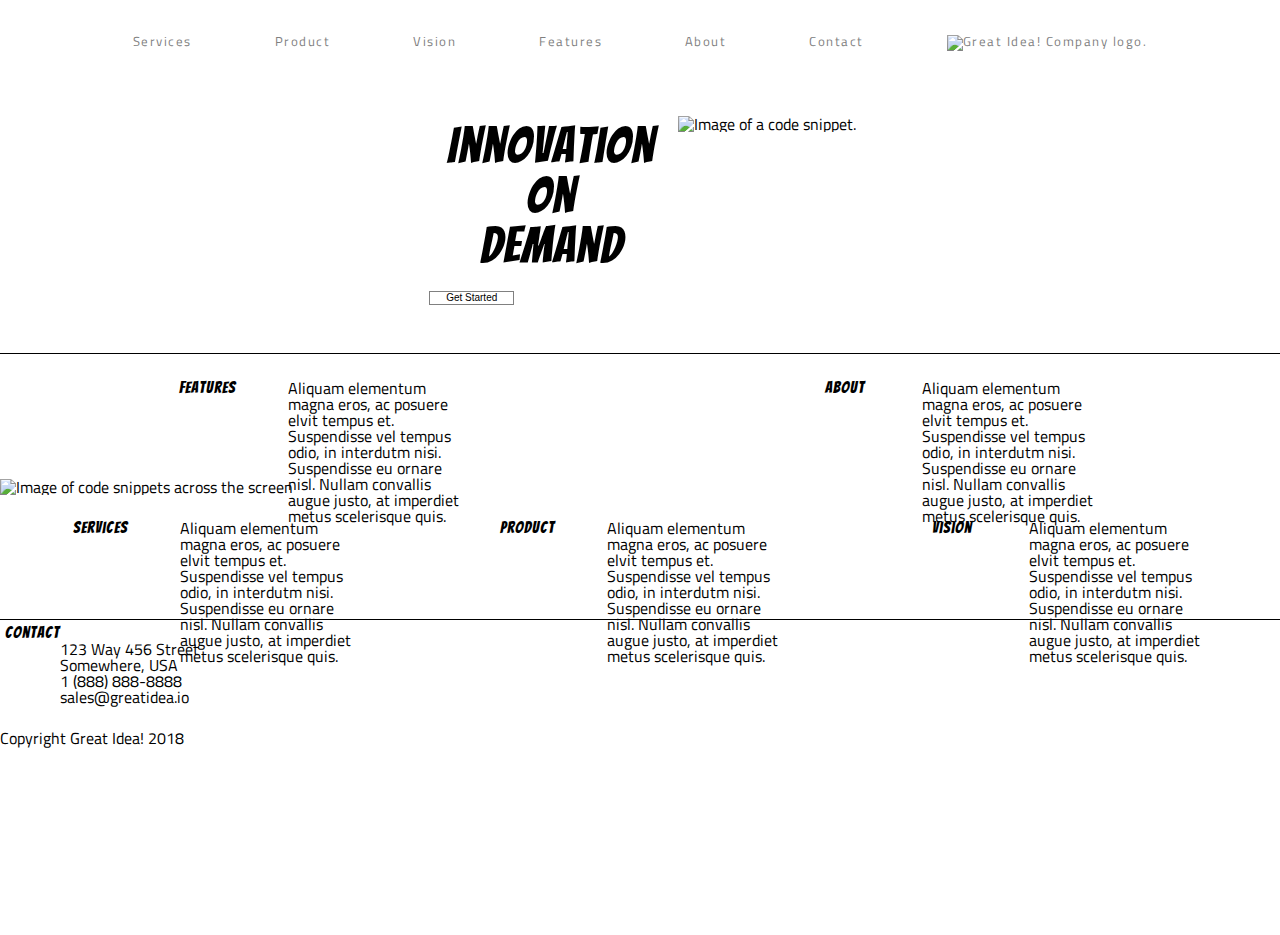
==== great-idea/index.html @ c8e57295 "draft" ====
<!doctype html>

<html lang="en">
<head>
  <meta charset="utf-8">

  <title>Great Idea!</title>

  <link href="https://fonts.googleapis.com/css?family=Bangers|Titillium+Web" rel="stylesheet">
  <link rel="stylesheet" href="css/index.css">

  <!--[if lt IE 9]>
    <script src="https://cdnjs.cloudflare.com/ajax/libs/html5shiv/3.7.3/html5shiv.js"></script>
  <![endif]-->
</head>
  <body>
    <header id="home"> 
      <nav>
        <a href="#services">Services</a>
        <a href="#Product">Product</a>
        <a href="#Vision">Vision</a>
        <a href="#Features">Features</a>
        <a href="#About">About</a>
        <a href="#Contact">Contact</a>
        <a href="#Home"><img class="logo" src="img/logo.png" alt="Great Idea! Company logo."></nav></a>
      </nav> 

    </header>
  <section class="whole"></section>
    <section class="top-page">  
      <div class="box">
        <h1 class="main-heading">
          <span>Innovation</span>
          <span>On</span>
          <span>Demand</span> 
        </h1>

        <button>Get Started</button>
      </div> 
    
      <img class="headerimg"src="img/header-img.png" alt="Image of a code snippet.">
    </section>

  <section class="above">
    <div class="t Features">
     <h2>Features</h2>
      <p>Aliquam elementum magna eros, ac posuere elvit tempus et. Suspendisse vel tempus odio, in interdutm nisi. Suspendisse eu ornare nisl. Nullam convallis augue justo, at imperdiet metus scelerisque quis.</p>
    </div>

    <div class="t About">
      <h2>About</h2>
      <p>Aliquam elementum magna eros, ac posuere elvit tempus et. Suspendisse vel tempus odio, in interdutm nisi. Suspendisse eu ornare nisl. Nullam convallis augue justo, at imperdiet metus scelerisque quis.</p>
    </div>
  </section>

  <img class="middle-img" src="img/mid-page-accent.jpg" alt="Image of code snippets across the screen">
 
  <section class="below">
    <div class="t Services">
      <h2>Services</h2>
      <p>Aliquam elementum magna eros, ac posuere elvit tempus et. Suspendisse vel tempus odio, in interdutm nisi. Suspendisse eu ornare nisl. Nullam convallis augue justo, at imperdiet metus scelerisque quis.</p>
    </div>

    <div class="t Product">
      <h2>Product</h2>
      <p>Aliquam elementum magna eros, ac posuere elvit tempus et. Suspendisse vel tempus odio, in interdutm nisi. Suspendisse eu ornare nisl. Nullam convallis augue justo, at imperdiet metus scelerisque quis.</p>
    </div>

    <div class="t Vision">
      <h2>Vision</h2>
      <p>Aliquam elementum magna eros, ac posuere elvit tempus et. Suspendisse vel tempus odio, in interdutm nisi. Suspendisse eu ornare nisl. Nullam convallis augue justo, at imperdiet metus scelerisque quis.</p>
    </div>
  </section>

 <div class="Contact"> 
    <h2>Contact</h2><br>
    123 Way 456 Street<br>
    Somewhere, USA<br>
    1 (888) 888-8888<br>
    sales@greatidea.io
</div>
  <footer>
    Copyright Great Idea! 2018
  </footer>  
  
  </body>
</html></section>
---- great-idea/css/index.css ----
/* http://meyerweb.com/eric/tools/css/reset/ 
   v2.0 | 20110126
   License: none (public domain)
*/

html,
body,
div,
span,
applet,
object,
iframe,
h1,
h2,
h3,
h4,
h5,
h6,
p,
blockquote,
pre,
a,
abbr,
acronym,
address,
big,
cite,
code,
del,
dfn,
em,
img,
ins,
kbd,
q,
s,
samp,
small,
strike,
strong,
sub,
sup,
tt,
var,
b,
u,
i,
center,
dl,
dt,
dd,
ol,
ul,
li,
fieldset,
form,
label,
legend,
table,
caption,
tbody,
tfoot,
thead,
tr,
th,
td,
article,
aside,
canvas,
details,
embed,
figure,
figcaption,
footer,
header,
hgroup,
menu,
nav,
output,
ruby,
section,
summary,
time,
mark,
audio,
video {
	margin: 0;
	padding: 0;
	border: 0;
	font-size: 100%;
	font: inherit;
	vertical-align: baseline;
}
/* HTML5 display-role reset for older browsers */
article,
aside,
details,
figcaption,
figure,
footer,
header,
hgroup,
menu,
nav,
section {
	display: block;
}
body {
	line-height: 1;
}
ol,
ul {
	list-style: none;
}
blockquote,
q {
	quotes: none;
}
blockquote:before,
blockquote:after,
q:before,
q:after {
	content: "";
	content: none;
}
table {
	border-collapse: collapse;
	border-spacing: 0;
}

/* Set every element's box-sizing to border-box */
* {
	box-sizing: border-box;
}

html,
body {
	height: 100%;
	font-family: "Titillium Web", sans-serif;
}

h1,
h2,
h3,
h4,
h5 {
	font-family: "Bangers", cursive;
	letter-spacing: 1px;
	margin-bottom: 15px;
}

body {
	line-height: 1;
}
ol,
ul {
	list-style: none;
}
blockquote,
q {
	quotes: none;
}
blockquote:before,
blockquote:after,
q:before,
q:after {
	content: "";
	content: none;
}
table {
	border-collapse: collapse;
	border-spacing: 0;
}

/* Set every element's box-sizing to border-box */
* {
	box-sizing: border-box;
}

html,
body {
	height: 100%;
	font-family: "Titillium Web", sans-serif;
}

h1,
h2,
h3,
h4,
h5 {
	font-family: "Bangers", cursive;
	letter-spacing: 1px;
	margin-bottom: 15px;
}

/* Your code starts here! */

* {
	box-sizing: border-box;
	padding: 10;
	margin: 0;
	border: 1px solid grey;
}

header nav {
	display: flex;
	justify-content: space-evenly;
	color: lightgray;
	margin: 35px 60px 60px;
	text-align: center;
}
nav a {
	text-decoration: none;
	color: grey;
	font-size: 13px;
	letter-spacing: 1.5px;
	margin-left: 10px;
	margin-right: 10px;
}
nav a:hover {
	/*styles are applied when a user hovers over this element*/
	color: #4682b4;
	text-decoration: overline;
}

.top-page {
	display: flex;
	flex-grow: 2;
	margin-bottom: 3%;
	padding: 5px;
	justify-content: center;
}

.box {
	display: flex;
	flex-direction: column;
	width: 20%;
	justify-content: flex-end;
	padding: 5px;
	text-align: center;
}

.main-heading {
	display: flex;
	flex-direction: column;
}
button {
	background-color: white !important;
	color: black;
	width: 35%;
	height: 10%;
	padding: 0.5px;
	font-size: 10px;
	margin-top: 2%;
}

h1 {
	font-size: 50px;
	color: black;
	display: flex;
	flex-wrap: wrap;
}

.headerimg {
	display: flex;
	height: 35%;
	width: auto;
}

.above {
	display: flex;
	flex-wrap: wrap;
	justify-content: space-evenly;
	width: 100%;
	height: 100px;
	margin: auto;
	padding-top: 2%;
	padding-bottom: 2%;
	border-top: 1px solid black;
}

.t {
	display: flex;
	flex-wrap: wrap;
	justify-content: space-evenly;
	width: 30%; /* Or whatever */
	height: inherit; /* Or whatever */
	margin: auto; /* Magic! */
}

p {
	display: flex;

	width: 45%;
	flex-wrap: wrap;
	justify-content: space-around;
}

.div {
	display: flex;
}

.middle-img {
	padding-top: 2%;
	padding-bottom: 2%;
	width: 100%;
}

.below {
	display: flex;
	flex-wrap: wrap;
	justify-content: space-evenly;
	height: 100px;
	margin: auto;
	border-bottom: 1px solid black;
}

.Contact {
	display: flex;
	width: 40%;
	height: 100px;
	margin-bottom: 10px;
	padding: 5px;
}
.whole {
	display: flex;
}

.parent {
	display: flex;
	justify-content: space-evenly;
	flex-wrap: wrap;
	align-content: stretch;
}

.boxy {
	display: flex;
	flex-direction: column;
	margin: 1.5%;
	height: 20%;
	width: 45%;
	background: rgb(204, 200, 200);
	border: 1px solid black;
	font-size: fill;
}

.services-header-img {
	width: 100%;
}

.services-head {
	display: flex;
	flex-wrap: wrap;
	flex-direction: column;
	align-content: center;
}
.special {
	width: 100%;
	padding-bottom: 1%;
	border-bottom: 1px solid black;
}

.h2 {
	padding-top: 2%;
}

.services-info-img {
	width: 40%;
}
.end {
	display: flex;
	flex-direction: row;
	justify-content: center;
}
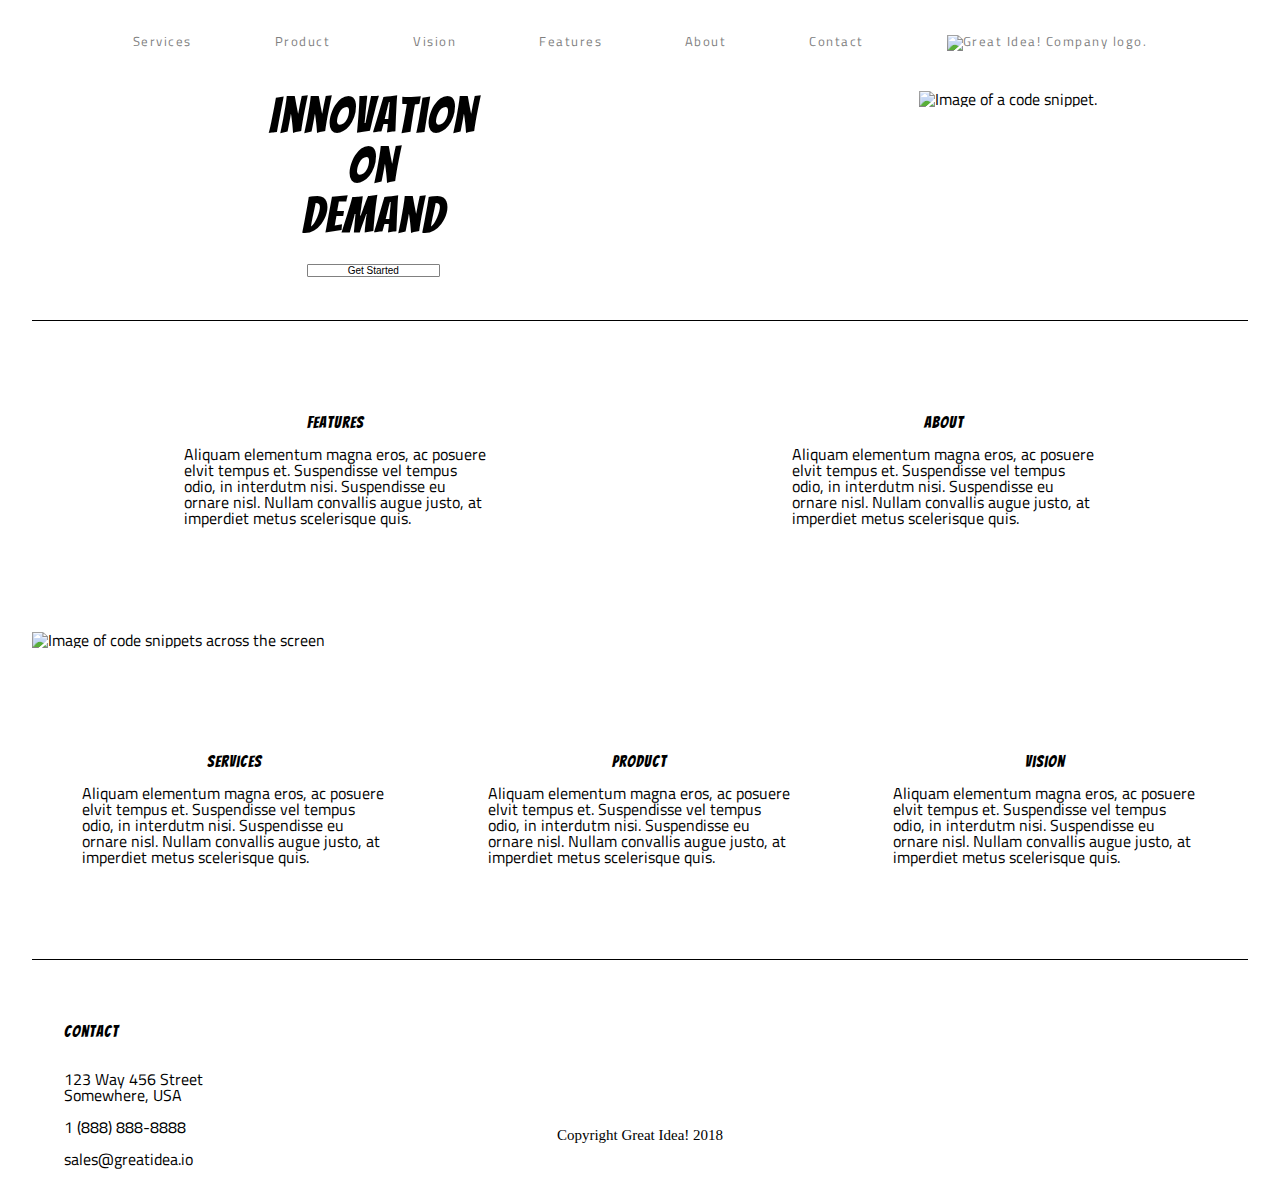
==== commit 237613e4: "updates and such" ====
--- a/great-idea/index.html
+++ b/great-idea/index.html
@@ -16,32 +16,32 @@
   <body>
     <header id="home"> 
       <nav>
-        <a href="#services">Services</a>
+        <a href="services.html">Services</a>
         <a href="#Product">Product</a>
         <a href="#Vision">Vision</a>
         <a href="#Features">Features</a>
         <a href="#About">About</a>
         <a href="#Contact">Contact</a>
-        <a href="#Home"><img class="logo" src="img/logo.png" alt="Great Idea! Company logo."></nav></a>
+        <a href="index.html"><img class="logo" src="img/logo.png" alt="Great Idea! Company logo."></nav></a>
       </nav> 
 
     </header>
-  <section class="whole"></section>
+  
     <section class="top-page">  
       <div class="box">
         <h1 class="main-heading">
-          <span>Innovation</span>
-          <span>On</span>
-          <span>Demand</span> 
+          Innovation<br>
+          On<br>
+          Demand
         </h1>
 
-        <button>Get Started</button>
+        <button class ="first">Get Started</button>
       </div> 
     
       <img class="headerimg"src="img/header-img.png" alt="Image of a code snippet.">
     </section>
-
-  <section class="above">
+<section class="above1">
+  <div class="above">
     <div class="t Features">
      <h2>Features</h2>
       <p>Aliquam elementum magna eros, ac posuere elvit tempus et. Suspendisse vel tempus odio, in interdutm nisi. Suspendisse eu ornare nisl. Nullam convallis augue justo, at imperdiet metus scelerisque quis.</p>
@@ -51,11 +51,13 @@
       <h2>About</h2>
       <p>Aliquam elementum magna eros, ac posuere elvit tempus et. Suspendisse vel tempus odio, in interdutm nisi. Suspendisse eu ornare nisl. Nullam convallis augue justo, at imperdiet metus scelerisque quis.</p>
     </div>
-  </section>
+  </div>
+  
 
   <img class="middle-img" src="img/mid-page-accent.jpg" alt="Image of code snippets across the screen">
- 
-  <section class="below">
+ </section>
+<section class="below1">
+  <div class="below">
     <div class="t Services">
       <h2>Services</h2>
       <p>Aliquam elementum magna eros, ac posuere elvit tempus et. Suspendisse vel tempus odio, in interdutm nisi. Suspendisse eu ornare nisl. Nullam convallis augue justo, at imperdiet metus scelerisque quis.</p>
@@ -69,19 +71,19 @@
     <div class="t Vision">
       <h2>Vision</h2>
       <p>Aliquam elementum magna eros, ac posuere elvit tempus et. Suspendisse vel tempus odio, in interdutm nisi. Suspendisse eu ornare nisl. Nullam convallis augue justo, at imperdiet metus scelerisque quis.</p>
-    </div>
+    </div></div>
   </section>
 
  <div class="Contact"> 
     <h2>Contact</h2><br>
     123 Way 456 Street<br>
-    Somewhere, USA<br>
-    1 (888) 888-8888<br>
-    sales@greatidea.io
+    Somewhere, USA<br><br>
+    1 (888) 888-8888<br><br>
+    sales@greatidea.io<br>
 </div>
   <footer>
     Copyright Great Idea! 2018
   </footer>  
-  
+  </section>
   </body>
-</html></section>+</html>--- a/great-idea/css/index.css
+++ b/great-idea/css/index.css
@@ -206,7 +206,7 @@
 	display: flex;
 	justify-content: space-evenly;
 	color: lightgray;
-	margin: 35px 60px 60px;
+	margin: 35px 60px ;
 	text-align: center;
 }
 nav a {
@@ -228,30 +228,43 @@
 	flex-grow: 2;
 	margin-bottom: 3%;
 	padding: 5px;
+	justify-content: space-around;
+
+}
+
+.box {
+	display: flex;
+	flex-direction: column;
+	width: 30%;
 	justify-content: center;
-}
-
-.box {
-	display: flex;
-	flex-direction: column;
-	width: 20%;
-	justify-content: flex-end;
-	padding: 5px;
+	align-items: center;
+
+}
+
+.main-heading {
+	display: flex;
+	flex-direction: column;
 	text-align: center;
 }
 
-.main-heading {
-	display: flex;
-	flex-direction: column;
-}
 button {
 	background-color: white !important;
 	color: black;
 	width: 35%;
 	height: 10%;
-	padding: 0.5px;
+	padding: 3px;
 	font-size: 10px;
+	border-radius: 12px;
 	margin-top: 2%;
+}
+.first{
+	background-color: white !important;
+	color: black;
+	width: 35%;
+	height: 10%;
+	padding: 0px;
+	font-size: 10px;
+	border-radius: 1px;
 }
 
 h1 {
@@ -272,37 +285,51 @@
 	flex-wrap: wrap;
 	justify-content: space-evenly;
 	width: 100%;
-	height: 100px;
+	height: 300px;
 	margin: auto;
 	padding-top: 2%;
 	padding-bottom: 2%;
 	border-top: 1px solid black;
 }
 
+.above1{
+	display: flex;
+		justify-content: space-evenly;
+		flex-wrap: wrap;
+		align-content: stretch;
+		padding: 0% 2.5% 0% 2.5%;
+	}
+
+	.below1{
+		display: flex;
+			justify-content: space-evenly;
+			flex-wrap: wrap;
+			align-content: stretch;
+			padding: 0% 2.5% 0% 2.5%;
+		}
+	
+	
+
 .t {
 	display: flex;
+	padding: 30px;
 	flex-wrap: wrap;
 	justify-content: space-evenly;
 	width: 30%; /* Or whatever */
-	height: inherit; /* Or whatever */
-	margin: auto; /* Magic! */
+	margin:  auto; /* Magic! */
 }
 
 p {
 	display: flex;
-
-	width: 45%;
 	flex-wrap: wrap;
 	justify-content: space-around;
 }
 
-.div {
-	display: flex;
-}
+
 
 .middle-img {
-	padding-top: 2%;
-	padding-bottom: 2%;
+	padding-top: 1%;
+	padding-bottom: 1%;
 	width: 100%;
 }
 
@@ -310,46 +337,58 @@
 	display: flex;
 	flex-wrap: wrap;
 	justify-content: space-evenly;
-	height: 100px;
+	height: 300px;
+	width:100%;
 	margin: auto;
 	border-bottom: 1px solid black;
 }
 
 .Contact {
 	display: flex;
+	flex-direction: column;
 	width: 40%;
 	height: 100px;
-	margin-bottom: 10px;
-	padding: 5px;
-}
-.whole {
-	display: flex;
-}
+	padding: 5%;
+}
+
 
 .parent {
 	display: flex;
 	justify-content: space-evenly;
 	flex-wrap: wrap;
 	align-content: stretch;
+	padding: 0% 2.5% 0% 2.5%;
 }
 
 .boxy {
 	display: flex;
 	flex-direction: column;
 	margin: 1.5%;
-	height: 20%;
-	width: 45%;
-	background: rgb(204, 200, 200);
+	justify-content: center;
+	padding: 20px;
+	height: 10%;
+	width: 38%;
+	background: rgb(238, 238, 238);
 	border: 1px solid black;
 	font-size: fill;
 }
 
 .services-header-img {
 	width: 100%;
-}
-
+	display: flex;
+	justify-content: center
+}
+
+.services1{
+	padding: 1% 1% 0% 0%;
+	font-size: 30px;
+	display: flex;
+	flex-wrap: wrap;
+
+}
 .services-head {
 	display: flex;
+	padding:5%;
 	flex-wrap: wrap;
 	flex-direction: column;
 	align-content: center;
@@ -365,10 +404,53 @@
 }
 
 .services-info-img {
-	width: 40%;
+	width: 30%;
 }
 .end {
 	display: flex;
 	flex-direction: row;
+	justify-content: space-evenly;
+	padding: 40px 40px;
+	border-top: 2px solid black;
+	width:100%;
+	align-items: center;
+
+}
+
+.end1{
+	display: flex;
+	flex-direction: column;
+	margin-top:1.5%;
+}
+
+.end2{
+	display: flex;
+	height:15%;
+	width: 400px;
+}
+
+footer{
+
+	padding: 3%;
+	display: flex;
 	justify-content: center;
-}
+	font: 15px bold;
+}
+
+
+
+.list ul{
+	margin-top:4%;
+
+	list-style-type: square;
+	padding-left: 30px;
+
+	}
+
+	.parent2 {
+		display: flex;
+		justify-content: space-evenly;
+		flex-wrap: wrap;
+		align-content: stretch;
+		padding: 0% 2.5% 0% 2.5%;
+	}